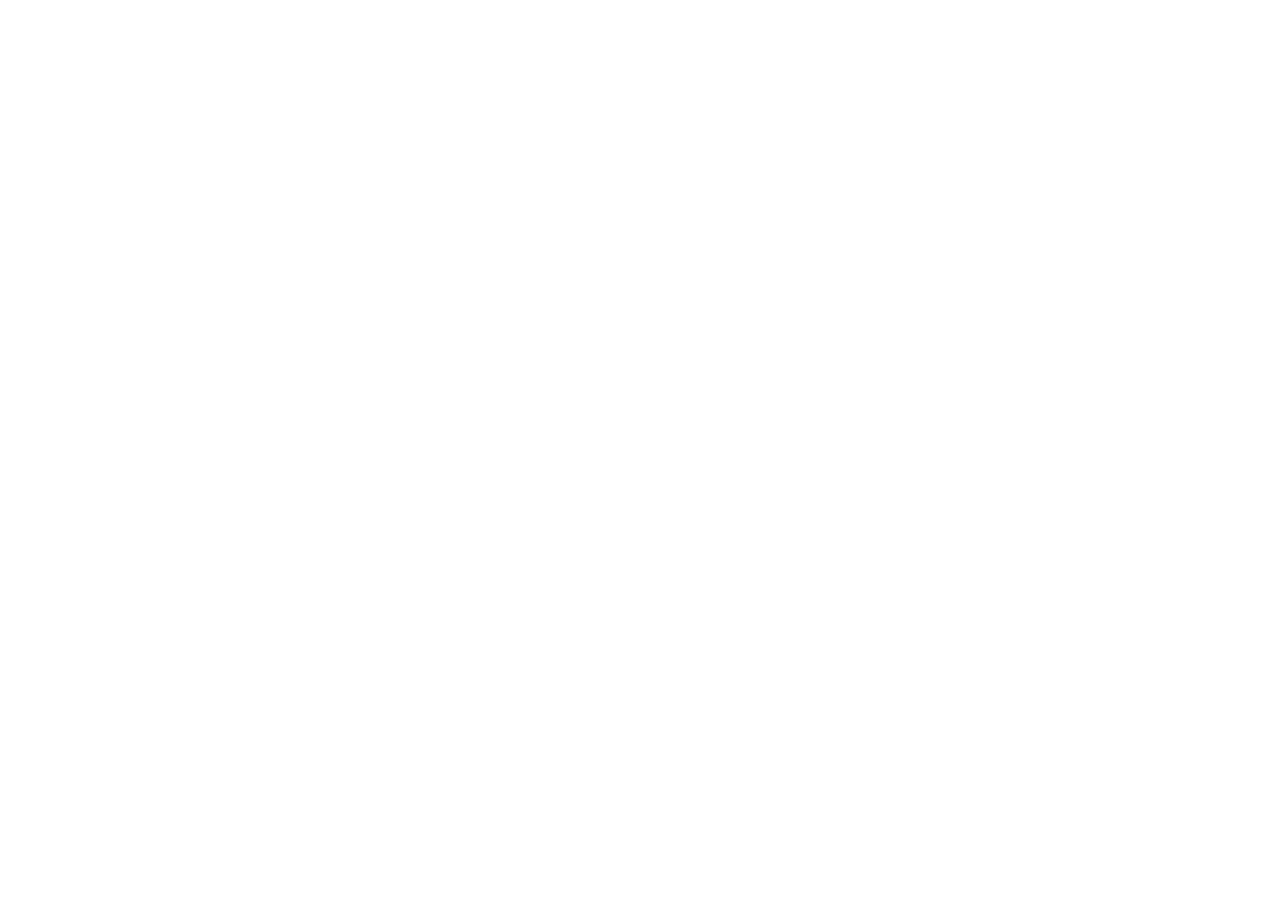
==== Lesson 6/code/index.html @ 1c570112 "Merge https://github.com/sosnowski/Kurs_UAM" ====
<html>

<head></head>

<body>

	<script type="text/javascript">
		var httpRequest = new XMLHttpRequest();
		httpRequest.onreadystatechange = function () {
			if (httpRequest.readyState !== 4 ) {
				return;
			}
			if (httpRequest.status !== 200) {
				throw new Error('Request failed');
			}
			console.log(httpRequest.responseText);
		};
	httpRequest.open('POST', '/api/todos');
	httpRequest.send(JSON.stringify([{id: 0, value: 'test'}, {id: 1, value: 'test222'}]));
	</script>
</body>
</html>
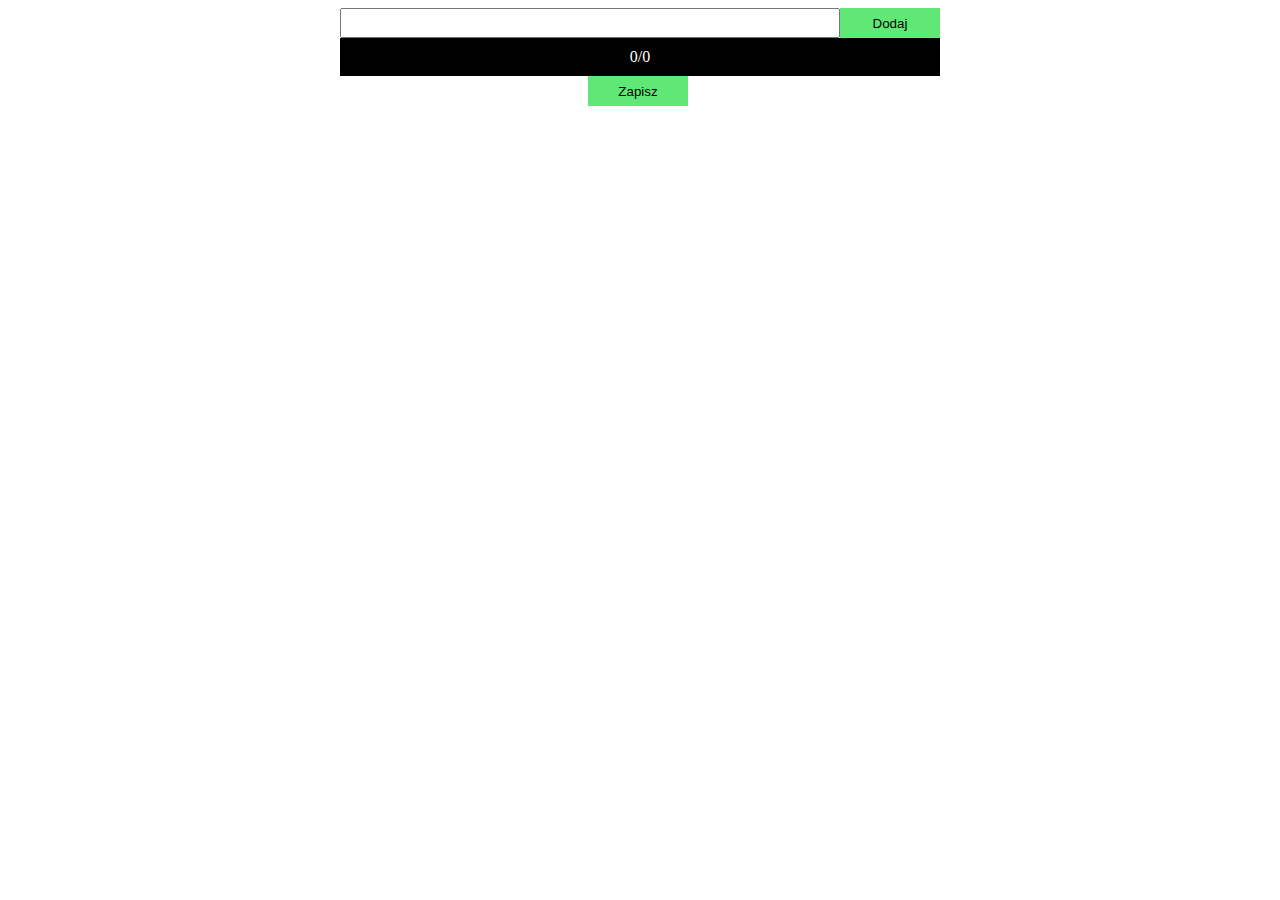
==== commit bc617713: "Version with basic AJAX and JSON." ====
--- a/Lesson 6/code/index.html
+++ b/Lesson 6/code/index.html
@@ -1,22 +1,35 @@
 <html>
+	<head>
+		<title>MVC</title>
+		<script type="text/javascript" src="js/ee.js"></script>
+		<script type="text/javascript" src="js/utils.js"></script>
+		<script type="text/javascript" src="js/app.js"></script>
+		<script type="text/javascript" src="js/Model.js"></script>
+		<script type="text/javascript" src="js/InputControler.js"></script>
+		<script type="text/javascript" src="js/InputView.js"></script>
+		<script type="text/javascript" src="js/ListControler.js"></script>
+		<script type="text/javascript" src="js/ListView.js"></script>
+		<script type="text/javascript" src="js/FooterControler.js"></script>
+		<script type="text/javascript" src="js/FooterView.js"></script>
+		<script type="text/javascript" src="js/SaveControler.js"></script>
+		<script type="text/javascript" src="js/SaveView.js"></script>
+		<link rel="stylesheet" href="css/styles.css">
+	</head>
 
-<head></head>
-
-<body>
-
-	<script type="text/javascript">
-		var httpRequest = new XMLHttpRequest();
-		httpRequest.onreadystatechange = function () {
-			if (httpRequest.readyState !== 4 ) {
-				return;
-			}
-			if (httpRequest.status !== 200) {
-				throw new Error('Request failed');
-			}
-			console.log(httpRequest.responseText);
-		};
-	httpRequest.open('POST', '/api/todos');
-	httpRequest.send(JSON.stringify([{id: 0, value: 'test'}, {id: 1, value: 'test222'}]));
-	</script>
-</body>
+	<body>
+		<div class="main">
+			<div id="inputview">
+				<input id="inputValue" type="text" class="add_el"></input>
+				<button id="btn" class="add_btn">Dodaj</button>
+			</div>
+			<div class="list_container">
+				<ul id="listview">
+				</ul>
+			</div>
+		    <div id="footerview"></div>
+		    <div id="saveview">
+				<button id="sbtn" class="add_btn">Zapisz</button>
+            </div>
+		</div>
+	</body>
 </html>
--- a/Lesson 6/code/css/styles.css
+++ b/Lesson 6/code/css/styles.css
@@ -0,0 +1,60 @@
+body {
+	text-align: center;
+	padding: 0px;
+	#background: url('http://www.hdwallpapers.in/walls/crystal_light-wide.jpg');
+}
+
+.main {
+	display:inline-block;
+	width:980px;
+	height:auto;
+}
+
+	.main .add_el {
+		height:30px;
+		width:500px;
+		padding-left:10px;
+	}
+	
+	.main .add_btn {
+		height:30px;
+		width:100px;
+		background-color: rgb(95, 232, 118);
+		border:none;
+		margin-left:-4px;
+		cursor:pointer;
+	}
+
+	#listview {
+		list-style:none;
+		padding: 0px;
+		margin: 0px;
+	}
+	
+	.list_container {
+		display:inline-block;
+		width:600px;
+	}
+	
+	#listview li {
+		background-color: rgba(3, 189, 213,0.4);
+		padding: 0px;
+		height:30px;
+		transition: background-color 0.5s;
+		line-height:30px;
+		margin-bottom:2px;
+		opacity: 1;
+		transition: opacity 0.5s;
+	}
+	
+	#listview li:hover {
+		background-color:rgb(3, 189, 213);
+	}
+	
+	#listview li button { border:none; float:right;height:100%;width:100px;cursor:pointer}
+
+	#footerview {display:inline-block;text-align:center;background-color: #000;width:600px;padding:10px 0px;color:#fff;}
+
+	.active_element {
+		background-color:rgba(95, 232, 118, 0.7) !important;
+	}